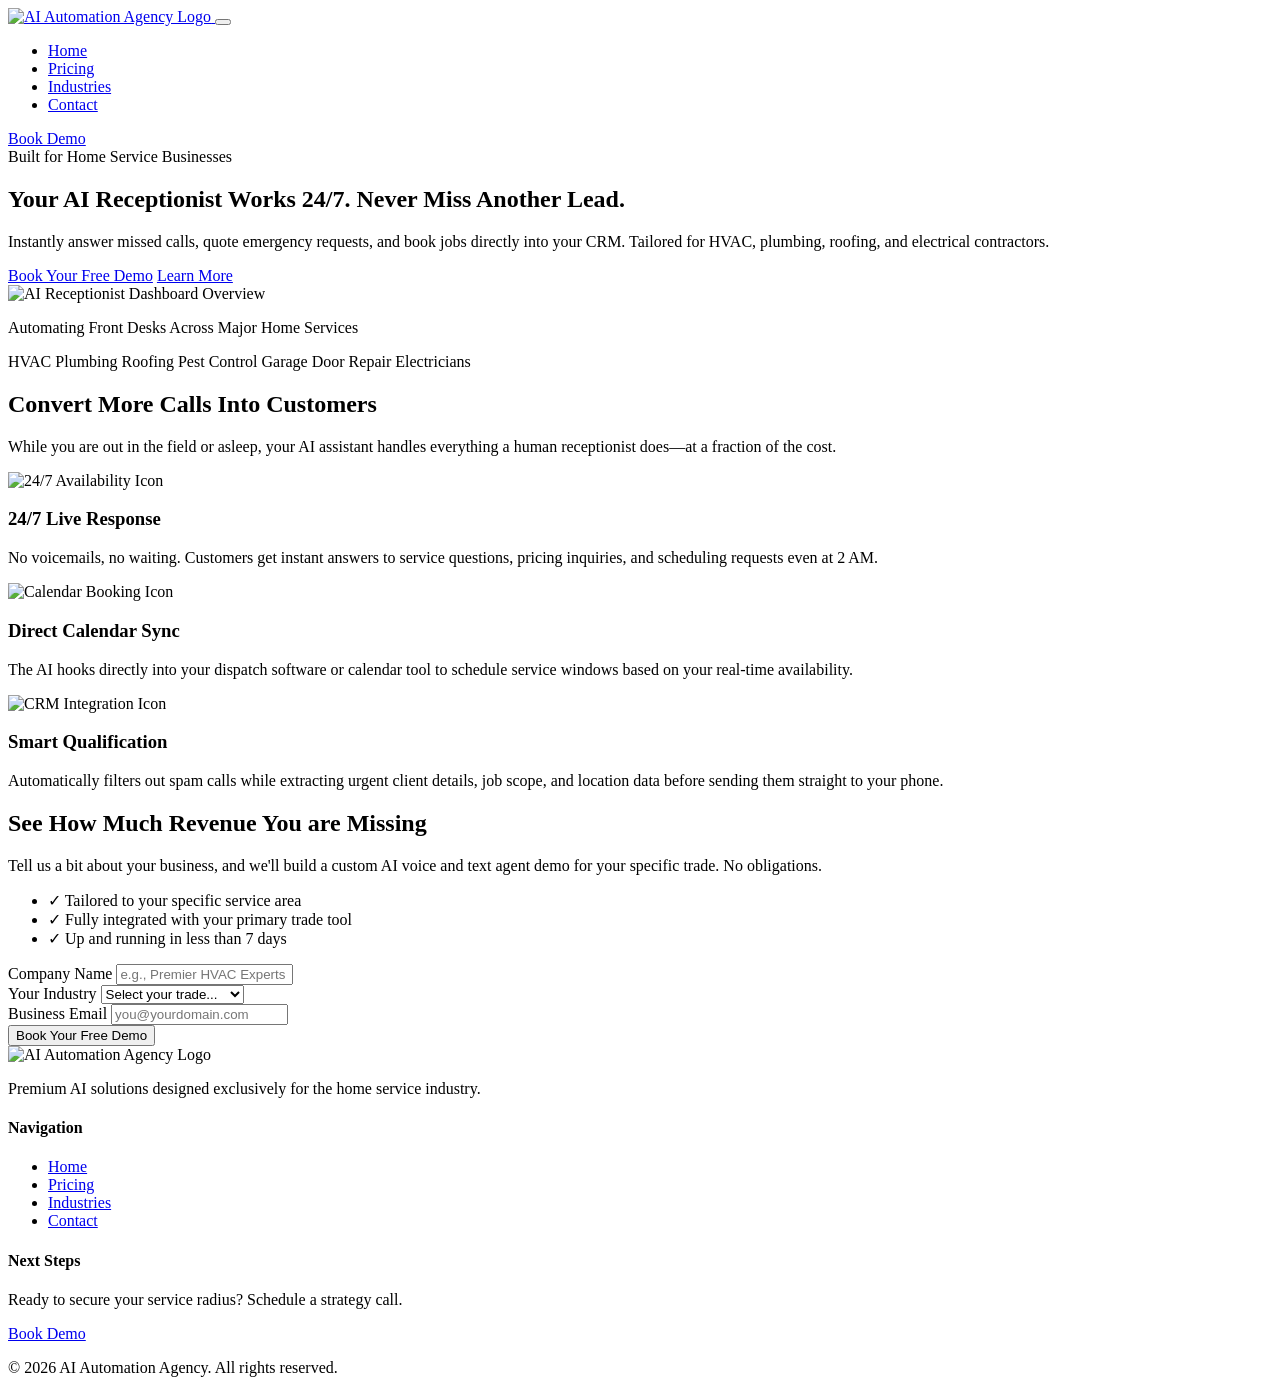
==== index.html @ dc487a1e "Update index.html" ====
<!DOCTYPE html>
<html lang="en">
<head>
    <meta charset="UTF-8">
    <meta name="viewport" content="width=device-width, initial-scale=1.0">
    <title>AI Receptionist for Home Services | Never Miss Another Lead</title>
    <meta name="description" content="24/7 AI Receptionist built specifically for HVAC, plumbing, roofing, and home service businesses. Convert missed calls into booked jobs automatically.">
    
    <meta property="og:title" content="AI Receptionist for Home Services | Never Miss Another Lead">
    <meta property="og:description" content="Automate your dispatch, answer calls 24/7, and book more jobs instantly with an AI assistant tailored for home service professionals.">
    <meta property="og:image" content="images/og-image.jpg">
    <meta property="og:type" content="website">
    
    <link rel="canonical" href="https://yourdomain.com/">
    
    <link rel="icon" type="image/png" href="images/favicon.png">
    
    <link rel="preconnect" href="https://fonts.googleapis.com">
    <link rel="preconnect" href="https://fonts.gstatic.com" crossorigin>
    <link href="https://fonts.googleapis.com/css2?family=Inter:wght@400;500;600;700&display=swap" rel="stylesheet">
    
    <link rel="stylesheet" href="style.css">
</head>
<body>

    <header class="site-header">
        <div class="container nav-container">
            <a href="index.html" class="logo-link">
                <img src="https://i.postimg.cc/6qMkDhHX/file-00000000533c71faa6283c3f6ccec0fb-Edited.png" alt="AI Automation Agency Logo" class="logo-img">
            </a>
            
            <button class="mobile-nav-toggle" aria-label="Toggle navigation menu" aria-expanded="false">
                <span class="bar"></span>
                <span class="bar"></span>
                <span class="bar"></span>
            </button>

            <nav class="main-nav">
                <ul class="nav-list">
                    <li><a href="index.html" class="nav-link active">Home</a></li>
                    <li><a href="pricing.html" class="nav-link">Pricing</a></li>
                    <li><a href="industries.html" class="nav-link">Industries</a></li>
                    <li><a href="contact.html" class="nav-link">Contact</a></li>
                </ul>
                <a href="https://docs.google.com/forms/d/e/1FAIpQLSfv0Zzr5w_ZDVJnYCBC_7pyTctOshza4I3nnK7dCsYPhN7WCg/viewform?usp=dialog" target="_blank" class="btn btn-primary nav-cta">Book Demo</a>
            </nav>
        </div>
    </header>

    <main>
        <section class="hero-section">
            <div class="container hero-container">
                <div class="hero-content">
                    <span class="badge">Built for Home Service Businesses</span>
                    <h1>Your AI Receptionist Works 24/7. Never Miss Another Lead.</h1>
                    <p class="hero-lead">Instantly answer missed calls, quote emergency requests, and book jobs directly into your CRM. Tailored for HVAC, plumbing, roofing, and electrical contractors.</p>
                    <div class="hero-actions">
                        <a href="https://docs.google.com/forms/d/e/1FAIpQLSfv0Zzr5w_ZDVJnYCBC_7pyTctOshza4I3nnK7dCsYPhN7WCg/viewform?usp=dialog" target="_blank" class="btn btn-primary">Book Your Free Demo</a>
                        <a href="#features" class="btn btn-secondary">Learn More</a>
                    </div>
                </div>
                <div class="hero-image-wrapper">
                    <img src="images/hero-dashboard-placeholder.png" alt="AI Receptionist Dashboard Overview" class="hero-img">
                </div>
            </div>
        </section>

        <section class="trust-bar">
            <div class="container">
                <p class="trust-title">Automating Front Desks Across Major Home Services</p>
                <div class="industry-tags">
                    <span>HVAC</span>
                    <span>Plumbing</span>
                    <span>Roofing</span>
                    <span>Pest Control</span>
                    <span>Garage Door Repair</span>
                    <span>Electricians</span>
                </div>
            </div>
        </section>

        <section id="features" class="features-section">
            <div class="container">
                <div class="section-header">
                    <h2>Convert More Calls Into Customers</h2>
                    <p>While you are out in the field or asleep, your AI assistant handles everything a human receptionist does—at a fraction of the cost.</p>
                </div>
                
                <div class="features-grid">
                    <div class="feature-card">
                        <div class="feature-icon-wrapper">
                            <img src="images/icon-clock.png" alt="24/7 Availability Icon" class="feature-icon">
                        </div>
                        <h3>24/7 Live Response</h3>
                        <p>No voicemails, no waiting. Customers get instant answers to service questions, pricing inquiries, and scheduling requests even at 2 AM.</p>
                    </div>
                    
                    <div class="feature-card">
                        <div class="feature-icon-wrapper">
                            <img src="images/icon-calendar.png" alt="Calendar Booking Icon" class="feature-icon">
                        </div>
                        <h3>Direct Calendar Sync</h3>
                        <p>The AI hooks directly into your dispatch software or calendar tool to schedule service windows based on your real-time availability.</p>
                    </div>
                    
                    <div class="feature-card">
                        <div class="feature-icon-wrapper">
                            <img src="images/icon-crm.png" alt="CRM Integration Icon" class="feature-icon">
                        </div>
                        <h3>Smart Qualification</h3>
                        <p>Automatically filters out spam calls while extracting urgent client details, job scope, and location data before sending them straight to your phone.</p>
                    </div>
                </div>
            </div>
        </section>

        <section class="form-section">
            <div class="container form-container-box">
                <div class="form-info">
                    <h2>See How Much Revenue You are Missing</h2>
                    <p>Tell us a bit about your business, and we'll build a custom AI voice and text agent demo for your specific trade. No obligations.</p>
                    <ul class="form-benefits-list">
                        <li>✓ Tailored to your specific service area</li>
                        <li>✓ Fully integrated with your primary trade tool</li>
                        <li>✓ Up and running in less than 7 days</li>
                    </ul>
                </div>
                <div class="form-wrapper">
                    <form action="https://docs.google.com/forms/d/e/1FAIpQLSfv0Zzr5w_ZDVJnYCBC_7pyTctOshza4I3nnK7dCsYPhN7WCg/viewform?usp=dialog" method="GET" target="_blank" class="inline-demo-form">
                        <div class="form-group">
                            <label for="company-name">Company Name</label>
                            <input type="text" id="company-name" name="company" placeholder="e.g., Premier HVAC Experts" required>
                        </div>
                        <div class="form-group">
                            <label for="industry-select">Your Industry</label>
                            <select id="industry-select" name="industry" required>
                                <option value="" disabled selected>Select your trade...</option>
                                <option value="hvac">HVAC</option>
                                <option value="plumbing">Plumbing</option>
                                <option value="roofing">Roofing</option>
                                <option value="pest-control">Pest Control</option>
                                <option value="electrical">Electrical</option>
                                <option value="other">Other Home Service</option>
                            </select>
                        </div>
                        <div class="form-group">
                            <label for="email">Business Email</label>
                            <input type="email" id="email" name="email" placeholder="you@yourdomain.com" required>
                        </div>
                        <button type="submit" class="btn btn-primary btn-full">Book Your Free Demo</button>
                    </form>
                </div>
            </div>
        </section>
    </main>

    <footer class="site-footer">
        <div class="container footer-container">
            <div class="footer-brand">
                <img src="https://i.postimg.cc/6qMkDhHX/file-00000000533c71faa6283c3f6ccec0fb-Edited.png" alt="AI Automation Agency Logo" class="footer-logo">
                <p class="footer-tagline">Premium AI solutions designed exclusively for the home service industry.</p>
            </div>
            <div class="footer-links-group">
                <div class="footer-nav-col">
                    <h4>Navigation</h4>
                    <ul>
                        <li><a href="index.html">Home</a></li>
                        <li><a href="pricing.html">Pricing</a></li>
                        <li><a href="industries.html">Industries</a></li>
                        <li><a href="contact.html">Contact</a></li>
                    </ul>
                </div>
                <div class="footer-cta-col">
                    <h4>Next Steps</h4>
                    <p>Ready to secure your service radius? Schedule a strategy call.</p>
                    <a href="https://docs.google.com/forms/d/e/1FAIpQLSfv0Zzr5w_ZDVJnYCBC_7pyTctOshza4I3nnK7dCsYPhN7WCg/viewform?usp=dialog" target="_blank" class="btn btn-secondary btn-sm">Book Demo</a>
                </div>
            </div>
        </div>
        <div class="container footer-bottom">
            <p>&copy; 2026 AI Automation Agency. All rights reserved.</p>
        </div>
    </footer>

    <script src="script.js"></script>
</body>
</html>
---- style.css ----

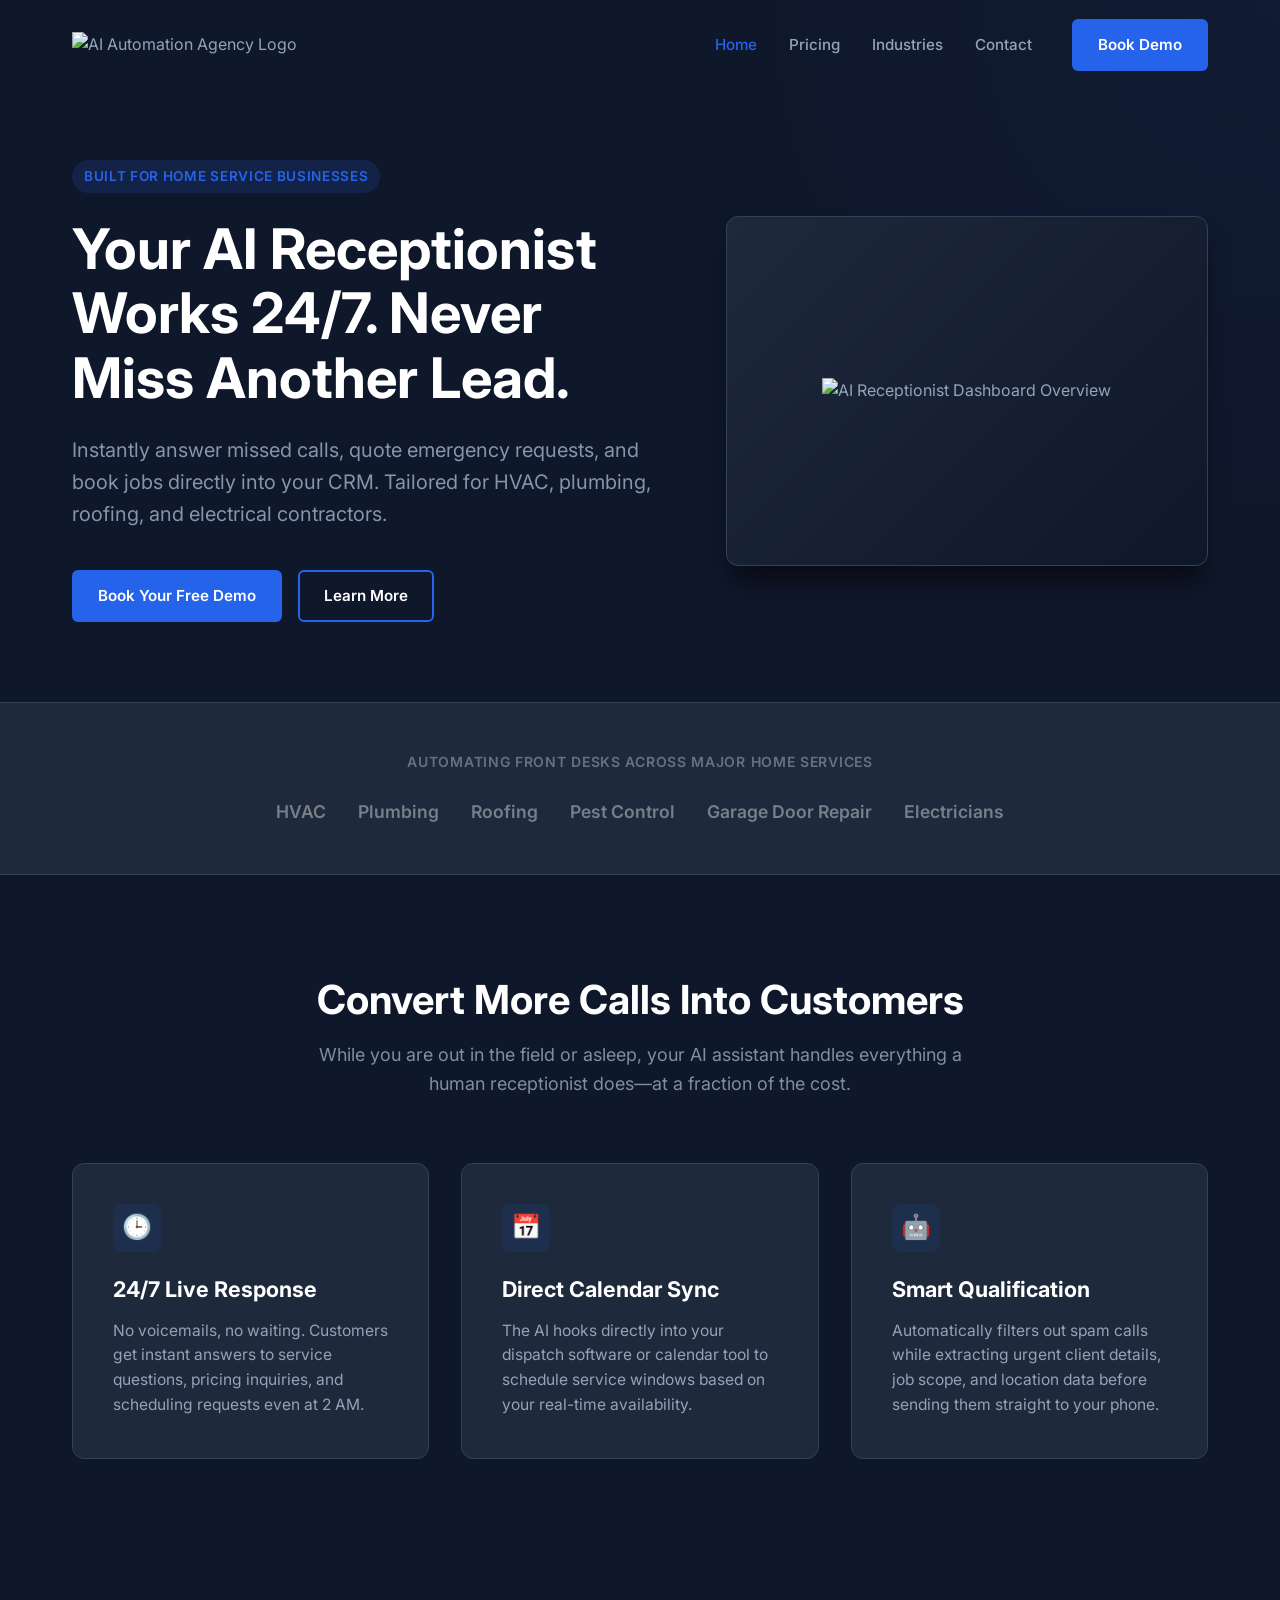
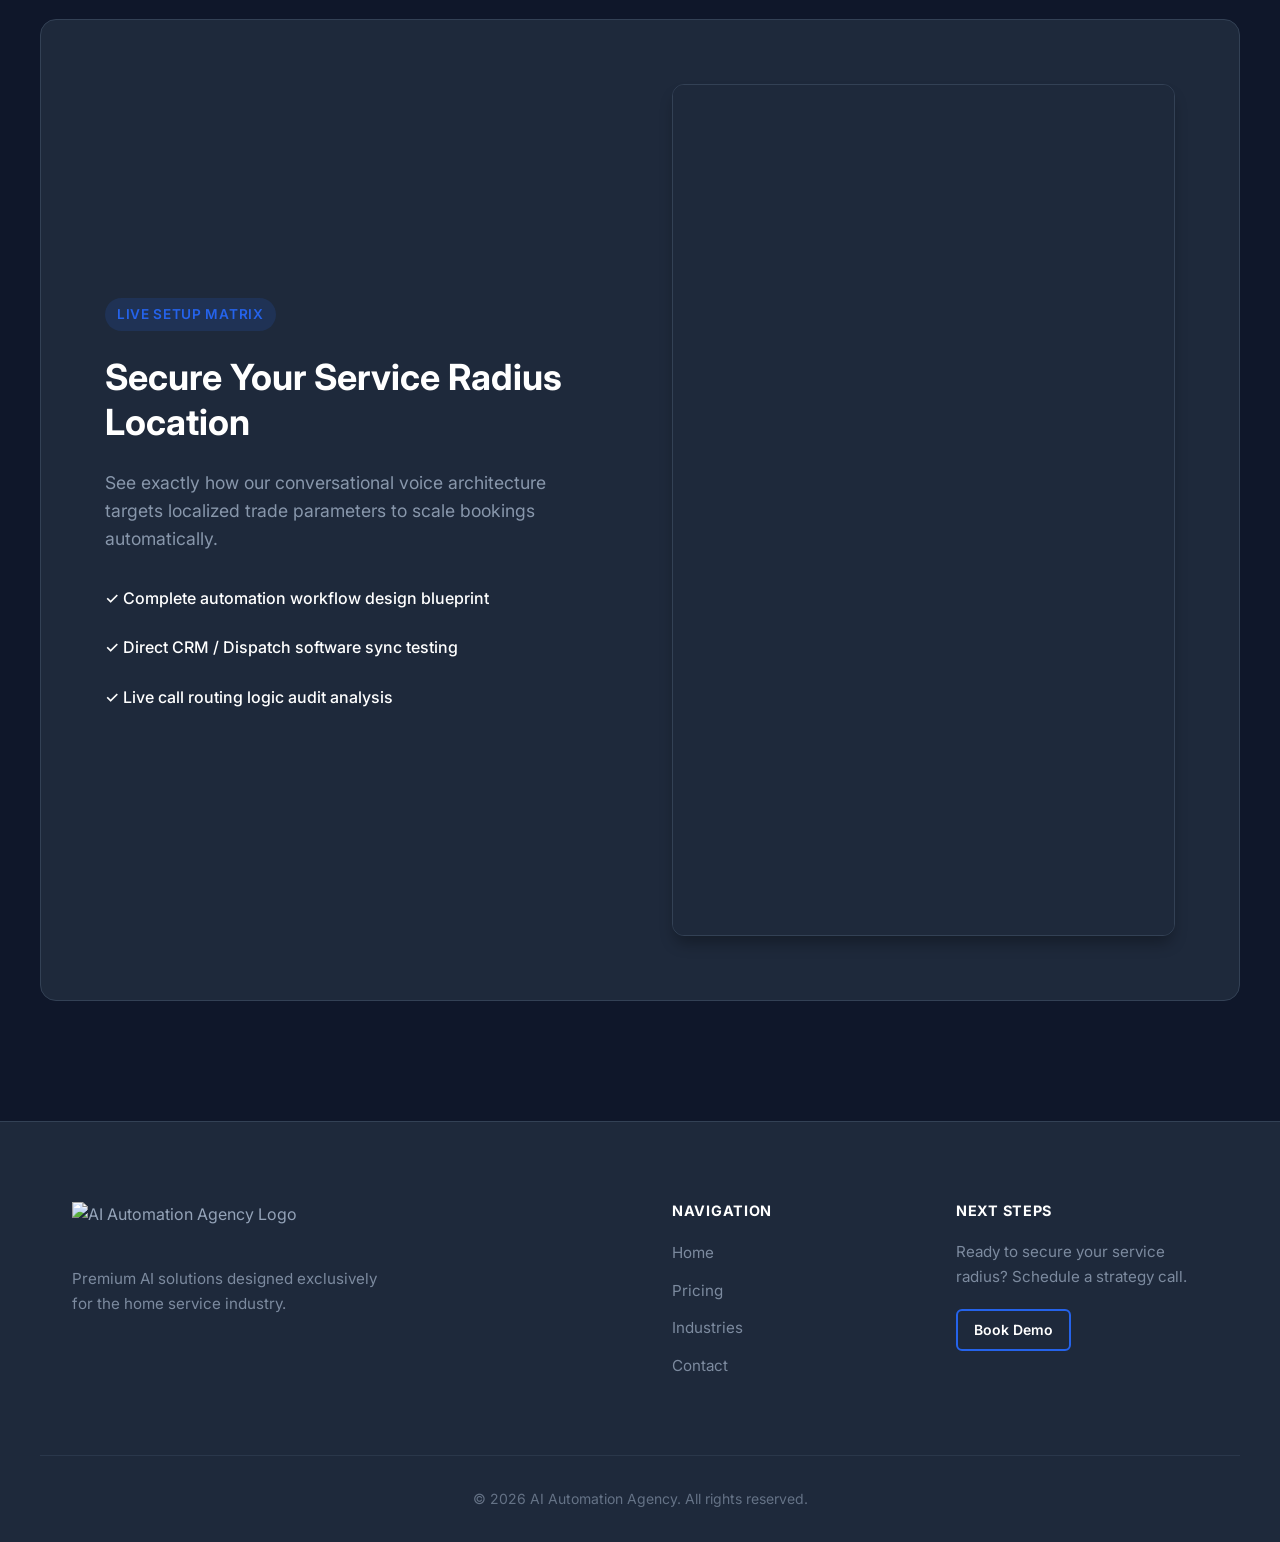
==== commit bea280cb: "Update index.html" ====
--- a/index.html
+++ b/index.html
@@ -19,14 +19,14 @@
     <link rel="preconnect" href="https://fonts.gstatic.com" crossorigin>
     <link href="https://fonts.googleapis.com/css2?family=Inter:wght@400;500;600;700&display=swap" rel="stylesheet">
     
-    <link rel="stylesheet" href="style.css">
+    <link rel="stylesheet" href="style.css?v=1.1">
 </head>
 <body>
 
     <header class="site-header">
         <div class="container nav-container">
             <a href="index.html" class="logo-link">
-                <img src="https://i.postimg.cc/6qMkDhHX/file-00000000533c71faa6283c3f6ccec0fb-Edited.png" alt="AI Automation Agency Logo" class="logo-img">
+                <img src="https://i.postimg.cc/ydvVtx7k/ad1cf237-74a8-42a4-85df-a993c5805d26-20260709-045931-0000.png" alt="AI Automation Agency Logo" class="logo-img">
             </a>
             
             <button class="mobile-nav-toggle" aria-label="Toggle navigation menu" aria-expanded="false">
@@ -55,12 +55,12 @@
                     <h1>Your AI Receptionist Works 24/7. Never Miss Another Lead.</h1>
                     <p class="hero-lead">Instantly answer missed calls, quote emergency requests, and book jobs directly into your CRM. Tailored for HVAC, plumbing, roofing, and electrical contractors.</p>
                     <div class="hero-actions">
-                        <a href="https://docs.google.com/forms/d/e/1FAIpQLSfv0Zzr5w_ZDVJnYCBC_7pyTctOshza4I3nnK7dCsYPhN7WCg/viewform?usp=dialog" target="_blank" class="btn btn-primary">Book Your Free Demo</a>
+                        <a href="#demo-section" class="btn btn-primary">Book Your Free Demo</a>
                         <a href="#features" class="btn btn-secondary">Learn More</a>
                     </div>
                 </div>
                 <div class="hero-image-wrapper">
-                    <img src="images/hero-dashboard-placeholder.png" alt="AI Receptionist Dashboard Overview" class="hero-img">
+                    <img src="https://images.unsplash.com/photo-1551288049-bebda4e38f71?auto=format&fit=crop&w=600&q=80" alt="AI Receptionist Dashboard Overview" class="hero-img">
                 </div>
             </div>
         </section>
@@ -89,7 +89,7 @@
                 <div class="features-grid">
                     <div class="feature-card">
                         <div class="feature-icon-wrapper">
-                            <img src="images/icon-clock.png" alt="24/7 Availability Icon" class="feature-icon">
+                            <span style="font-size: 1.5rem; color: var(--primary-color);">🕒</span>
                         </div>
                         <h3>24/7 Live Response</h3>
                         <p>No voicemails, no waiting. Customers get instant answers to service questions, pricing inquiries, and scheduling requests even at 2 AM.</p>
@@ -97,7 +97,7 @@
                     
                     <div class="feature-card">
                         <div class="feature-icon-wrapper">
-                            <img src="images/icon-calendar.png" alt="Calendar Booking Icon" class="feature-icon">
+                            <span style="font-size: 1.5rem; color: var(--primary-color);">📅</span>
                         </div>
                         <h3>Direct Calendar Sync</h3>
                         <p>The AI hooks directly into your dispatch software or calendar tool to schedule service windows based on your real-time availability.</p>
@@ -105,7 +105,7 @@
                     
                     <div class="feature-card">
                         <div class="feature-icon-wrapper">
-                            <img src="images/icon-crm.png" alt="CRM Integration Icon" class="feature-icon">
+                            <span style="font-size: 1.5rem; color: var(--primary-color);">🤖</span>
                         </div>
                         <h3>Smart Qualification</h3>
                         <p>Automatically filters out spam calls while extracting urgent client details, job scope, and location data before sending them straight to your phone.</p>
@@ -114,44 +114,36 @@
             </div>
         </section>
 
-        <section class="form-section">
+        <section class="form-section" id="demo-section">
             <div class="container form-container-box">
+                
                 <div class="form-info">
-                    <h2>See How Much Revenue You are Missing</h2>
-                    <p>Tell us a bit about your business, and we'll build a custom AI voice and text agent demo for your specific trade. No obligations.</p>
-                    <ul class="form-benefits-list">
-                        <li>✓ Tailored to your specific service area</li>
-                        <li>✓ Fully integrated with your primary trade tool</li>
-                        <li>✓ Up and running in less than 7 days</li>
+                    <span class="badge">Live Setup Matrix</span>
+                    <h2>Secure Your Service Radius Location</h2>
+                    <p>See exactly how our conversational voice architecture targets localized trade parameters to scale bookings automatically.</p>
+                    <ul class="form-benefits-list" style="display: flex; flex-direction: column; gap: 0.75rem; margin-top: 1rem;">
+                        <li>✓ Complete automation workflow design blueprint</li>
+                        <li>✓ Direct CRM / Dispatch software sync testing</li>
+                        <li>✓ Live call routing logic audit analysis</li>
                     </ul>
                 </div>
-                <div class="form-wrapper">
-                    <form action="https://docs.google.com/forms/d/e/1FAIpQLSfv0Zzr5w_ZDVJnYCBC_7pyTctOshza4I3nnK7dCsYPhN7WCg/viewform?usp=dialog" method="GET" target="_blank" class="inline-demo-form">
-                        <div class="form-group">
-                            <label for="company-name">Company Name</label>
-                            <input type="text" id="company-name" name="company" placeholder="e.g., Premier HVAC Experts" required>
-                        </div>
-                        <div class="form-group">
-                            <label for="industry-select">Your Industry</label>
-                            <select id="industry-select" name="industry" required>
-                                <option value="" disabled selected>Select your trade...</option>
-                                <option value="hvac">HVAC</option>
-                                <option value="plumbing">Plumbing</option>
-                                <option value="roofing">Roofing</option>
-                                <option value="pest-control">Pest Control</option>
-                                <option value="electrical">Electrical</option>
-                                <option value="other">Other Home Service</option>
-                            </select>
-                        </div>
-                        <div class="form-group">
-                            <label for="email">Business Email</label>
-                            <input type="email" id="email" name="email" placeholder="you@yourdomain.com" required>
-                        </div>
-                        <button type="submit" class="btn btn-primary btn-full">Book Your Free Demo</button>
-                    </form>
+
+                <div class="form-wrapper" style="padding: 0; overflow: hidden; background: #1E293B; border: 1px solid var(--border-color);">
+                    <iframe 
+                        src="https://docs.google.com/forms/d/e/1FAIpQLSfv0Zzr5w_ZDVJnYCBC_7pyTctOshza4I3nnK7dCsYPhN7WCg/viewform?embedded=true" 
+                        width="100%" 
+                        height="850" 
+                        frameborder="0" 
+                        marginheight="0" 
+                        marginwidth="0"
+                        style="border: none; display: block; background: #1E293B;">
+                        Loading…
+                    </iframe>
                 </div>
+
             </div>
         </section>
+        
     </main>
 
     <footer class="site-footer">
@@ -173,7 +165,7 @@
                 <div class="footer-cta-col">
                     <h4>Next Steps</h4>
                     <p>Ready to secure your service radius? Schedule a strategy call.</p>
-                    <a href="https://docs.google.com/forms/d/e/1FAIpQLSfv0Zzr5w_ZDVJnYCBC_7pyTctOshza4I3nnK7dCsYPhN7WCg/viewform?usp=dialog" target="_blank" class="btn btn-secondary btn-sm">Book Demo</a>
+                    <a href="#demo-section" class="btn btn-secondary btn-sm">Book Demo</a>
                 </div>
             </div>
         </div>
--- a/style.css
+++ b/style.css
@@ -1 +1,624 @@
-
+/* ==========================================================================
+   1. VARIABLES & RESET (DARK THEME OPTIMIZED)
+   ========================================================================== */
+:root {
+    --primary-color: #2563EB;      /* Premium Blue CTA */
+    --dark-color: #FFFFFF;         /* Headings become white for high contrast */
+    --accent-color: #22C55E;        /* Vibrant green accent */
+    --bg-color: #0F172A;           /* Deep dark blue-black slate background */
+    --light-bg-color: #1E293B;     /* Slightly lighter slate for cards/sections */
+    --text-color: #94A3B8;         /* Muted gray-blue for highly readable body text */
+    --border-color: #334155;       /* Subtle dark borders */
+    --font-main: 'Inter', sans-serif;
+    --transition-smooth: all 0.3s cubic-bezier(0.4, 0, 0.2, 1);
+}
+
+* {
+    box-sizing: border-box;
+    margin: 0;
+    padding: 0;
+}
+
+html {
+    scroll-behavior: smooth;
+    font-size: 16px;
+}
+
+body {
+    font-family: var(--font-main);
+    background-color: var(--bg-color);
+    color: var(--text-color);
+    line-height: 1.6;
+    -webkit-font-smoothing: antialiased;
+    overflow-x: hidden;
+}
+
+/* ==========================================================================
+   2. REUSABLE UTILITIES & LAYOUT
+   ========================================================================== */
+.container {
+    width: 100%;
+    max-width: 1200px;
+    margin: 0 auto;
+    padding: 0 2rem;
+}
+
+h1, h2, h3, h4 {
+    color: var(--dark-color);
+    font-weight: 700;
+    line-height: 1.25;
+}
+
+a {
+    text-decoration: none;
+    color: inherit;
+    transition: var(--transition-smooth);
+}
+
+ul {
+    list-style: none;
+}
+
+img {
+    max-width: 100%;
+    height: auto;
+    display: block;
+}
+
+.section-header {
+    text-align: center;
+    max-width: 700px;
+    margin: 0 auto 4rem auto;
+}
+
+.section-header h2 {
+    font-size: 2.5rem;
+    margin-bottom: 1rem;
+}
+
+.section-header p {
+    font-size: 1.125rem;
+    color: var(--text-color);
+    opacity: 0.85;
+}
+
+/* ==========================================================================
+   3. BUTTONS & UI COMPONENTS
+   ========================================================================== */
+.btn {
+    display: inline-flex;
+    align-items: center;
+    justify-content: center;
+    font-weight: 600;
+    padding: 0.75rem 1.5rem;
+    border-radius: 6px;
+    cursor: pointer;
+    font-size: 0.95rem;
+    transition: var(--transition-smooth);
+    border: 2px solid transparent;
+}
+
+.btn-primary {
+    background-color: var(--primary-color);
+    color: #FFFFFF;
+}
+
+.btn-primary:hover {
+    background-color: #1d4ed8;
+    transform: translateY(-2px);
+    box-shadow: 0 4px 12px rgba(37, 99, 235, 0.2);
+}
+
+.btn-secondary {
+    background-color: transparent;
+    border-color: var(--primary-color);
+    color: #FFFFFF;
+}
+
+.btn-secondary:hover {
+    background-color: var(--light-bg-color);
+    transform: translateY(-2px);
+}
+
+.btn-full {
+    width: 100%;
+}
+
+.btn-sm {
+    padding: 0.5rem 1rem;
+    font-size: 0.875rem;
+}
+
+.badge {
+    display: inline-block;
+    background-color: rgba(37, 99, 235, 0.15);
+    color: var(--primary-color);
+    font-weight: 600;
+    font-size: 0.85rem;
+    padding: 0.35rem 0.75rem;
+    border-radius: 50px;
+    margin-bottom: 1.5rem;
+    text-transform: uppercase;
+    letter-spacing: 0.05em;
+}
+
+/* ==========================================================================
+   4. NAVIGATION HEADER (DARK ENHANCED & BIGGER LOGO)
+   ========================================================================== */
+.site-header {
+    position: fixed;
+    top: 0;
+    left: 0;
+    width: 100%;
+    z-index: 1000;
+    background-color: transparent;
+    border-bottom: 1px solid transparent;
+    transition: var(--transition-smooth);
+}
+
+/* Scroll korle navigation bar dark slate-black e thakbe */
+.site-header.scrolled {
+    background-color: rgba(15, 23, 42, 0.95);
+    backdrop-filter: blur(12px);
+    border-bottom: 1px solid var(--border-color);
+    box-shadow: 0 4px 20px -5px rgba(0, 0, 0, 0.5);
+}
+
+.nav-container {
+    display: flex;
+    align-items: center;
+    justify-content: space-between;
+    height: 90px; /* Logo width adjust korar jonno arektu barano holo */
+}
+
+/* Logo dynamic wide sizing fix */
+/* লোগো সাইজ আরও বড় এবং ওয়াইড করার পারফেক্ট ফিক্স */
+.logo-img {
+    height: auto;            /* হাইট অটোমেটিক অ্যাডজাস্ট হবে */
+    width: 240px;            /* লোগোর উইডথ বাড়িয়ে ২৪০ পিক্সেল করা হলো যাতে বড় দেখায় */
+    max-width: 100%;
+    display: block;
+    object-fit: contain;
+}
+
+.main-nav {
+    display: flex;
+    align-items: center;
+    gap: 2.5rem;
+}
+
+.nav-list {
+    display: flex;
+    gap: 2rem;
+}
+
+.nav-link {
+    font-weight: 500;
+    color: var(--text-color);
+    font-size: 0.95rem;
+}
+
+.nav-link:hover, .nav-link.active {
+    color: var(--primary-color);
+}
+
+/* Hamburger Menu Toggle (Mobile Responsive) */
+.mobile-nav-toggle {
+    display: none;
+    background: none;
+    border: none;
+    cursor: pointer;
+    flex-direction: column;
+    gap: 6px;
+    z-index: 1100;
+}
+
+.mobile-nav-toggle .bar {
+    width: 24px;
+    height: 2px;
+    background-color: #FFFFFF;
+    transition: var(--transition-smooth);
+}
+
+/* ==========================================================================
+   5. HERO SECTION
+   ========================================================================== */
+.hero-section {
+    padding: 160px 0 80px 0;
+    background-image: radial-gradient(circle at top right, rgba(37, 99, 235, 0.05), transparent 40%);
+}
+
+.hero-container {
+    display: grid;
+    grid-template-columns: 1.1fr 0.9fr;
+    gap: 4rem;
+    align-items: center;
+}
+
+.hero-content h1 {
+    font-size: 3.5rem;
+    line-height: 1.15;
+    margin-bottom: 1.5rem;
+}
+
+.hero-lead {
+    font-size: 1.25rem;
+    color: var(--text-color);
+    opacity: 0.9;
+    margin-bottom: 2.5rem;
+}
+
+.hero-actions {
+    display: flex;
+    gap: 1rem;
+}
+
+.hero-image-wrapper {
+    position: relative;
+    border-radius: 12px;
+    box-shadow: 0 20px 25px -5px rgba(0, 0, 0, 0.5);
+    border: 1px solid var(--border-color);
+    background: linear-gradient(135deg, #1E293B 0%, #0F172A 100%); /* ইমেজ না থাকলেও ডার্ক প্রিমিয়াম ব্যাকগ্রাউন্ড দেখাবে */
+    overflow: hidden;
+    min-height: 350px;       /* বক্সের একটা মিনিমাম হাইট সেট করা হলো */
+    display: flex;
+    align-items: center;
+    justify-content: center;
+}
+
+/* ==========================================================================
+   6. TRUST / INDUSTRY MARQUEE BAR
+   ========================================================================== */
+.trust-bar {
+    padding: 3rem 0;
+    border-top: 1px solid var(--border-color);
+    border-bottom: 1px solid var(--border-color);
+    background-color: var(--light-bg-color);
+}
+
+.trust-title {
+    text-align: center;
+    font-size: 0.875rem;
+    font-weight: 600;
+    text-transform: uppercase;
+    letter-spacing: 0.05em;
+    color: var(--text-color);
+    opacity: 0.6;
+    margin-bottom: 1.5rem;
+}
+
+.industry-tags {
+    display: flex;
+    flex-wrap: wrap;
+    justify-content: center;
+    gap: 2rem;
+}
+
+.industry-tags span {
+    font-weight: 600;
+    font-size: 1.1rem;
+    color: var(--dark-color);
+    opacity: 0.4;
+    transition: var(--transition-smooth);
+}
+
+.industry-tags span:hover {
+    opacity: 1;
+    color: var(--primary-color);
+}
+
+/* ==========================================================================
+   7. CORE FEATURES SECTION
+   ========================================================================== */
+.features-section {
+    padding: 100px 0;
+}
+
+.features-grid {
+    display: grid;
+    grid-template-columns: repeat(3, 1fr);
+    gap: 2rem;
+}
+
+.feature-card {
+    background-color: var(--light-bg-color); /* Dark optimization integration */
+    border: 1px solid var(--border-color);
+    padding: 2.5rem;
+    border-radius: 12px;
+    transition: var(--transition-smooth);
+}
+
+.feature-card:hover {
+    transform: translateY(-5px);
+    box-shadow: 0 20px 25px -5px rgba(0, 0, 0, 0.3);
+    border-color: rgba(37, 99, 235, 0.5);
+}
+
+.feature-icon-wrapper {
+    height: 48px;
+    width: 48px;
+    background-color: rgba(37, 99, 235, 0.1);
+    border-radius: 8px;
+    display: flex;
+    align-items: center;
+    justify-content: center;
+    margin-bottom: 1.5rem;
+}
+
+.feature-icon {
+    width: 24px;
+    height: 24px;
+}
+
+.feature-card h3 {
+    font-size: 1.35rem;
+    margin-bottom: 1rem;
+}
+
+.feature-card p {
+    color: var(--text-color);
+    font-size: 0.975rem;
+}
+
+/* ==========================================================================
+   8. DYNAMIC INLINE CONVERSION FORM
+   ========================================================================== */
+.form-section {
+    padding: 60px 0 120px 0;
+}
+
+.form-container-box {
+    display: grid;
+    grid-template-columns: 1fr 1fr;
+    gap: 4rem;
+    background-color: var(--light-bg-color);
+    border: 1px solid var(--border-color);
+    padding: 4rem;
+    border-radius: 16px;
+    align-items: center;
+}
+
+.form-info h2 {
+    font-size: 2.25rem;
+    margin-bottom: 1.5rem;
+}
+
+.form-info p {
+    font-size: 1.1rem;
+    margin-bottom: 2rem;
+    opacity: 0.9;
+}
+
+.form-benefits-list li {
+    font-weight: 500;
+    margin-bottom: 0.75rem;
+    color: var(--dark-color);
+}
+
+.form-wrapper {
+    background-color: var(--bg-color); /* Dark form container placeholder */
+    padding: 2.5rem;
+    border-radius: 12px;
+    box-shadow: 0 10px 15px -3px rgba(0, 0, 0, 0.3);
+    border: 1px solid var(--border-color);
+}
+
+.inline-demo-form .form-group {
+    margin-bottom: 1.25rem;
+}
+
+.inline-demo-form label {
+    display: block;
+    font-size: 0.875rem;
+    font-weight: 600;
+    margin-bottom: 0.5rem;
+    color: var(--dark-color);
+}
+
+.inline-demo-form input,
+.inline-demo-form select {
+    width: 100%;
+    padding: 0.75rem 1rem;
+    border: 1px solid var(--border-color);
+    border-radius: 6px;
+    font-family: var(--font-main);
+    font-size: 0.95rem;
+    color: #FFFFFF;
+    background-color: var(--light-bg-color); /* White input body change layout dark target */
+    transition: var(--transition-smooth);
+}
+
+.inline-demo-form input:focus,
+.inline-demo-form select:focus {
+    outline: none;
+    border-color: var(--primary-color);
+    box-shadow: 0 0 0 3px rgba(37, 99, 235, 0.2);
+}
+
+/* ==========================================================================
+   9. FOOTER
+   ========================================================================== */
+.site-footer {
+    background-color: var(--light-bg-color);
+    border-top: 1px solid var(--border-color);
+    padding: 5rem 0 2rem 0;
+}
+
+.footer-container {
+    display: grid;
+    grid-template-columns: 1fr 1fr;
+    gap: 4rem;
+    margin-bottom: 4rem;
+}
+
+.footer-logo {
+    height: 45px; /* Alignment scaling fix */
+    width: auto;
+    margin-bottom: 1.25rem;
+}
+
+.footer-tagline {
+    max-width: 320px;
+    font-size: 0.95rem;
+    opacity: 0.8;
+}
+
+.footer-links-group {
+    display: grid;
+    grid-template-columns: 1fr 1fr;
+    gap: 2rem;
+}
+
+.footer-nav-col h4,
+.footer-cta-col h4 {
+    font-size: 0.9rem;
+    text-transform: uppercase;
+    letter-spacing: 0.05em;
+    margin-bottom: 1.25rem;
+    color: var(--dark-color);
+}
+
+.footer-nav-col ul li {
+    margin-bottom: 0.75rem;
+}
+
+.footer-nav-col ul li a {
+    font-size: 0.95rem;
+    opacity: 0.8;
+}
+
+.footer-nav-col ul li a:hover {
+    opacity: 1;
+    color: var(--primary-color);
+}
+
+.footer-cta-col p {
+    font-size: 0.95rem;
+    opacity: 0.8;
+    margin-bottom: 1.25rem;
+}
+
+.footer-bottom {
+    border-top: 1px solid var(--border-color);
+    padding-top: 2rem;
+    text-align: center;
+    font-size: 0.875rem;
+    opacity: 0.6;
+}
+
+/* ==========================================================================
+   10. RESPONSIVE MEDIA QUERIES
+   ========================================================================== */
+
+/* Tablet & Smaller Devices (Max-width: 992px) */
+@media (max-width: 992px) {
+    .hero-container {
+        grid-template-columns: 1fr;
+        gap: 3rem;
+        text-align: center;
+    }
+    
+    .hero-content h1 {
+        font-size: 2.75rem;
+    }
+    
+    .hero-actions {
+        justify-content: center;
+    }
+    
+    .hero-image-wrapper {
+        max-width: 600px;
+        margin: 0 auto;
+    }
+    
+    .features-grid {
+        grid-template-columns: repeat(2, 1fr);
+    }
+    
+    .form-container-box {
+        grid-template-columns: 1fr;
+        padding: 3rem;
+        gap: 3rem;
+    }
+}
+
+/* Mobile Devices Menu Overlay & Form (Max-width: 768px) */
+@media (max-width: 768px) {
+    .mobile-nav-toggle {
+        display: flex;
+    }
+    
+    .main-nav {
+        position: fixed;
+        top: 90px; /* Synchronized with navbar height logic */
+        left: 0;
+        width: 100%;
+        height: calc(100vh - 90px);
+        background-color: var(--light-bg-color); /* White background converted to premium dark tone */
+        border-top: 1px solid var(--border-color);
+        flex-direction: column;
+        padding: 3rem 2rem;
+        gap: 3rem;
+        transform: translateX(100%);
+        transition: var(--transition-smooth);
+    }
+    
+    .main-nav.open {
+        transform: translateX(0);
+    }
+    
+    .nav-list {
+        flex-direction: column;
+        align-items: center;
+        gap: 2rem;
+    }
+    
+    .nav-link {
+        font-size: 1.25rem;
+    }
+    
+    .nav-cta {
+        width: 100%;
+        max-width: 280px;
+    }
+    
+    .features-grid {
+        grid-template-columns: 1fr;
+    }
+    
+    .footer-container {
+        grid-template-columns: 1fr;
+        gap: 3rem;
+    }
+}
+
+/* Tiny Smartphone Layout Adjustments (Max-width: 480px) */
+@media (max-width: 480px) {
+    .container {
+        padding: 0 1.25rem;
+    }
+    
+    .hero-content h1 {
+        font-size: 2.25rem;
+    }
+    
+    .hero-actions {
+        flex-direction: column;
+    }
+    
+    .section-header h2 {
+        font-size: 1.85rem;
+    }
+    
+    .form-container-box {
+        padding: 1.5rem;
+    }
+    
+    .form-wrapper {
+        padding: 1.5rem;
+    }
+    
+    .footer-links-group {
+        grid-template-columns: 1fr;
+    }
+}
